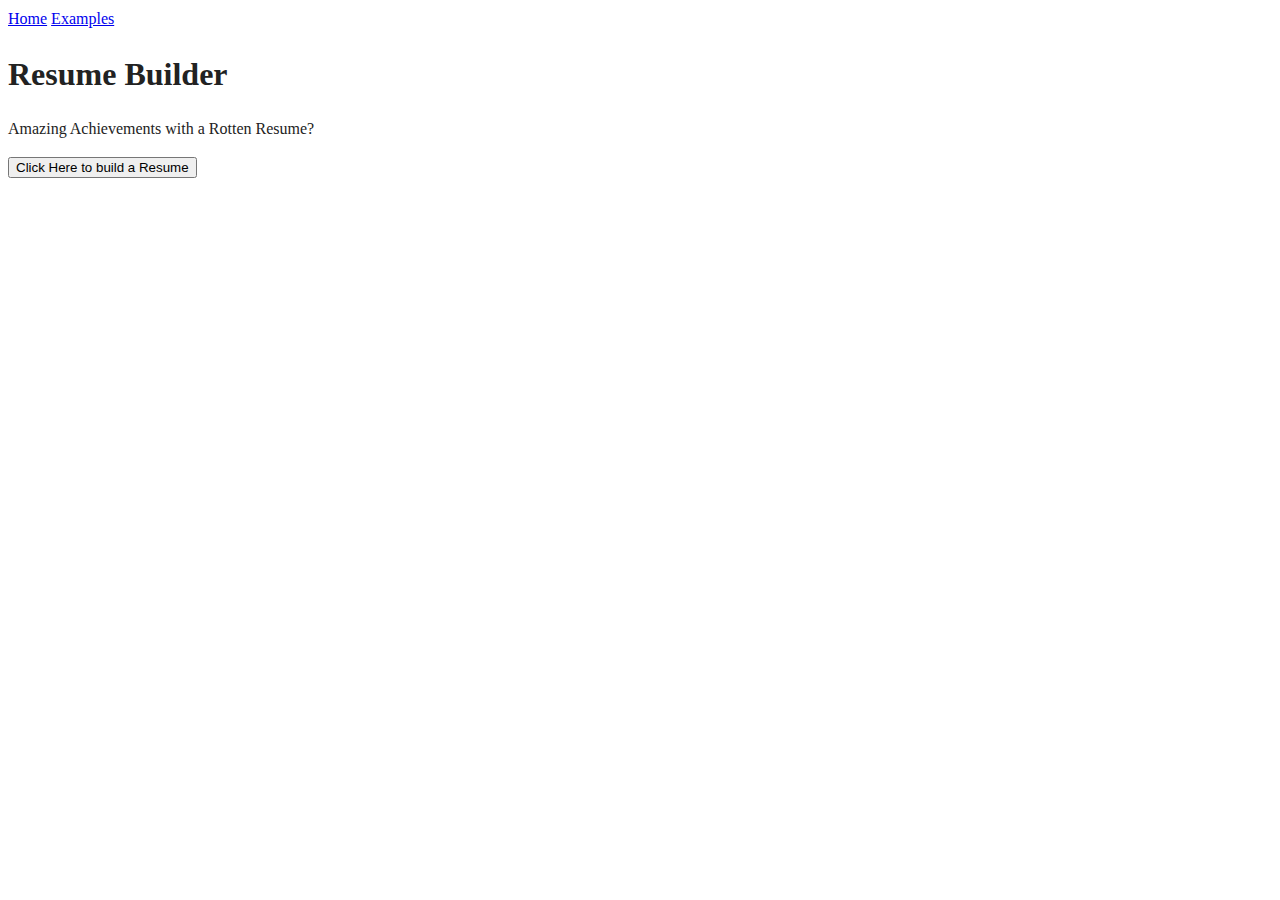
==== index.html @ 09d43292 "initial commit" ====
<!doctype html>
<html class="no-js" lang="en">

<head>
  <meta charset="utf-8">
  <meta name="viewport" content="width=device-width, initial-scale=1">
  <title></title>
  <link rel="stylesheet" href="css/style.css">
  <meta name="description" content="">

  <meta property="og:title" content="">
  <meta property="og:type" content="">
  <meta property="og:url" content="">
  <meta property="og:image" content="">

  <link rel="icon" href="/favicon.ico" sizes="any">
  <link rel="icon" href="/icon.svg" type="image/svg+xml">
  <link rel="apple-touch-icon" href="icon.png">

  <link rel="manifest" href="site.webmanifest">
  <meta name="theme-color" content="#fafafa">
</head>

<body>
  <nav>
    <div class="nav-items">
      <a href="/">Home</a>
      <a href="/">Examples</a>
    </div>
  </nav>

  <!-- Add your site or application content here -->
  <div class="column-left">
    <h1>Resume Builder</h1>
    <p>Amazing Achievements with a Rotten Resume?</p>
    <button>Click Here to build a Resume</button>
  </div>
  <div class="column-right"></div>

  
  <script src="js/app.js"></script>

</body>

</html>
---- css/style.css ----
/*! HTML5 Boilerplate v9.0.0-RC1 | MIT License | https://html5boilerplate.com/ */

/* main.css 3.0.0 | MIT License | https://github.com/h5bp/main.css#readme */
/*
 * What follows is the result of much research on cross-browser styling.
 * Credit left inline and big thanks to Nicolas Gallagher, Jonathan Neal,
 * Kroc Camen, and the H5BP dev community and team.
 */

/* ==========================================================================
   Base styles: opinionated defaults
   ========================================================================== */

html {
  color: #222;
  font-size: 1em;
  line-height: 1.4;
}

/*
 * Remove text-shadow in selection highlight:
 * https://twitter.com/miketaylr/status/12228805301
 *
 * Customize the background color to match your design.
 */

::-moz-selection {
  background: #b3d4fc;
  text-shadow: none;
}

::selection {
  background: #b3d4fc;
  text-shadow: none;
}

/*
 * A better looking default horizontal rule
 */

hr {
  display: block;
  height: 1px;
  border: 0;
  border-top: 1px solid #ccc;
  margin: 1em 0;
  padding: 0;
}

/*
 * Remove the gap between audio, canvas, iframes,
 * images, videos and the bottom of their containers:
 * https://github.com/h5bp/html5-boilerplate/issues/440
 */

audio,
canvas,
iframe,
img,
svg,
video {
  vertical-align: middle;
}

/*
 * Remove default fieldset styles.
 */

fieldset {
  border: 0;
  margin: 0;
  padding: 0;
}

/*
 * Allow only vertical resizing of textareas.
 */

textarea {
  resize: vertical;
}

/* ==========================================================================
   Author's custom styles
   ========================================================================== */

/* ==========================================================================
   Helper classes
   ========================================================================== */

/*
 * Hide visually and from screen readers
 */

.hidden,
[hidden] {
  display: none !important;
}

/*
 * Hide only visually, but have it available for screen readers:
 * https://snook.ca/archives/html_and_css/hiding-content-for-accessibility
 *
 * 1. For long content, line feeds are not interpreted as spaces and small width
 *    causes content to wrap 1 word per line:
 *    https://medium.com/@jessebeach/beware-smushed-off-screen-accessible-text-5952a4c2cbfe
 */

.visually-hidden {
  border: 0;
  clip: rect(0, 0, 0, 0);
  height: 1px;
  margin: -1px;
  overflow: hidden;
  padding: 0;
  position: absolute;
  white-space: nowrap;
  width: 1px;
  /* 1 */
}

/*
 * Extends the .visually-hidden class to allow the element
 * to be focusable when navigated to via the keyboard:
 * https://www.drupal.org/node/897638
 */

.visually-hidden.focusable:active,
.visually-hidden.focusable:focus {
  clip: auto;
  height: auto;
  margin: 0;
  overflow: visible;
  position: static;
  white-space: inherit;
  width: auto;
}

/*
 * Hide visually and from screen readers, but maintain layout
 */

.invisible {
  visibility: hidden;
}

/*
 * Clearfix: contain floats
 *
 * The use of `table` rather than `block` is only necessary if using
 * `::before` to contain the top-margins of child elements.
 */

.clearfix::before,
.clearfix::after {
  content: "";
  display: table;
}

.clearfix::after {
  clear: both;
}

/* ==========================================================================
   EXAMPLE Media Queries for Responsive Design.
   These examples override the primary ('mobile first') styles.
   Modify as content requires.
   ========================================================================== */

@media only screen and (min-width: 35em) {
  /* Style adjustments for viewports that meet the condition */
}

@media print,
  (-webkit-min-device-pixel-ratio: 1.25),
  (min-resolution: 1.25dppx),
  (min-resolution: 120dpi) {
  /* Style adjustments for high resolution devices */
}

/* ==========================================================================
   Print styles.
   Inlined to avoid the additional HTTP request:
   https://www.phpied.com/delay-loading-your-print-css/
   ========================================================================== */

@media print {
  *,
  *::before,
  *::after {
    background: #fff !important;
    color: #000 !important;
    /* Black prints faster */
    box-shadow: none !important;
    text-shadow: none !important;
  }

  a,
  a:visited {
    text-decoration: underline;
  }

  a[href]::after {
    content: " (" attr(href) ")";
  }

  abbr[title]::after {
    content: " (" attr(title) ")";
  }

  /*
   * Don't show links that are fragment identifiers,
   * or use the `javascript:` pseudo protocol
   */
  a[href^="#"]::after,
  a[href^="javascript:"]::after {
    content: "";
  }

  pre {
    white-space: pre-wrap !important;
  }

  pre,
  blockquote {
    border: 1px solid #999;
    page-break-inside: avoid;
  }

  tr,
  img {
    page-break-inside: avoid;
  }

  p,
  h2,
  h3 {
    orphans: 3;
    widows: 3;
  }

  h2,
  h3 {
    page-break-after: avoid;
  }
}
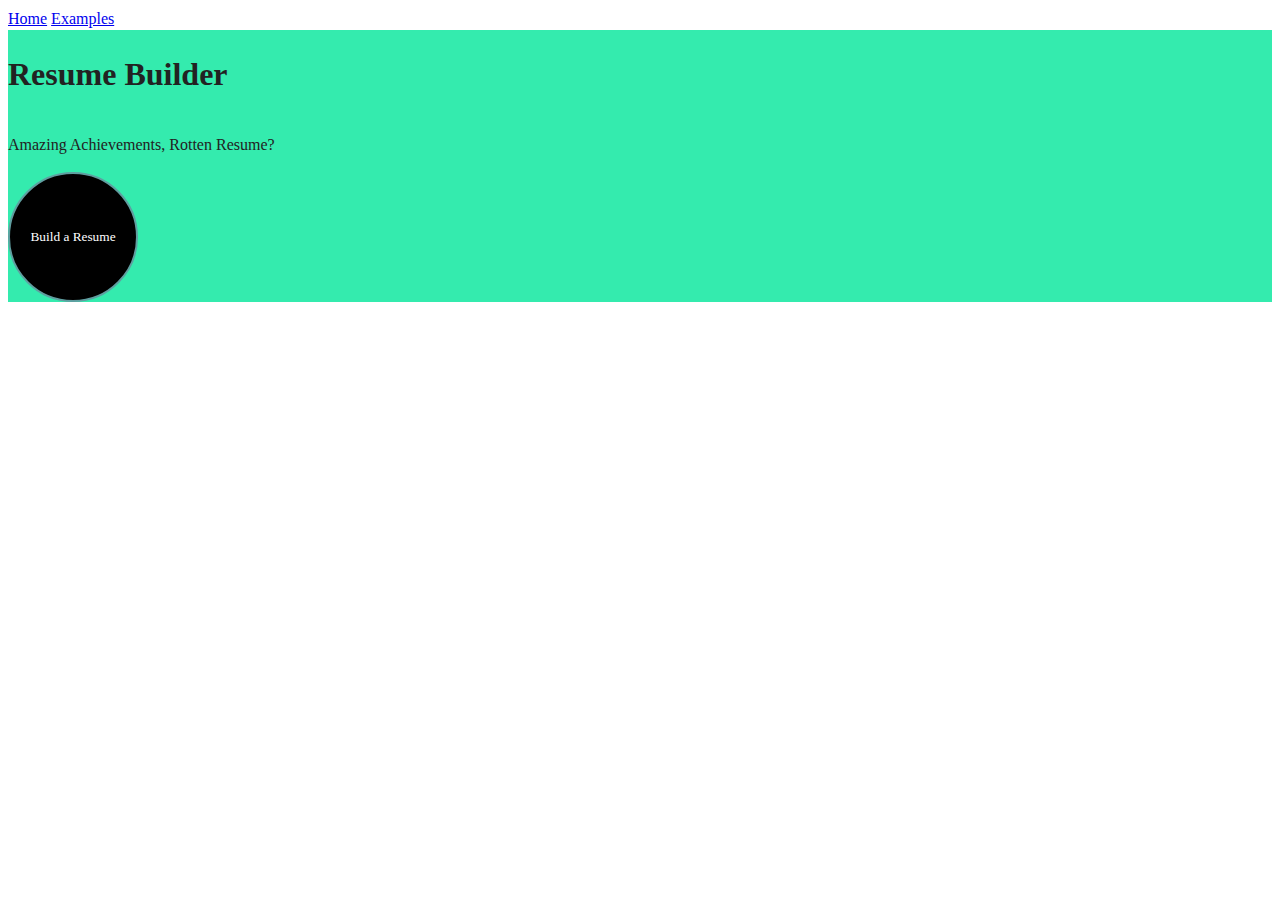
==== commit c6a12e14: "playing around" ====
--- a/index.html
+++ b/index.html
@@ -32,8 +32,8 @@
   <!-- Add your site or application content here -->
   <div class="column-left">
     <h1>Resume Builder</h1>
-    <p>Amazing Achievements with a Rotten Resume?</p>
-    <button>Click Here to build a Resume</button>
+    <p>Amazing Achievements, Rotten Resume?</p>
+    <button>Build a Resume</button>
   </div>
   <div class="column-right"></div>
 
--- a/css/style.css
+++ b/css/style.css
@@ -13,6 +13,7 @@
 
 html {
   color: #222;
+  font-family: "Galvji";
   font-size: 1em;
   line-height: 1.4;
 }
@@ -25,12 +26,12 @@
  */
 
 ::-moz-selection {
-  background: #b3d4fc;
-  text-shadow: none;
+  background: #b3d4;
+ text-shadow: none;
 }
 
 ::selection {
-  background: #b3d4fc;
+  background: #b3d4;
   text-shadow: none;
 }
 
@@ -84,6 +85,28 @@
    Author's custom styles
    ========================================================================== */
 
+.column-left {
+  display: flex;
+  flex-direction: column;
+  justify-content: left;
+  align-items:flex-start;
+  background: #34ebae;
+
+}
+
+
+button {
+  border-radius: 130px;
+  border:2px solid cadetblue;
+  cursor: not-allowed;
+  height: 130px;
+  width: 130px;
+  background: black;
+  color: white;
+  font-family: "Galvji";
+
+
+}
 /* ==========================================================================
    Helper classes
    ========================================================================== */
